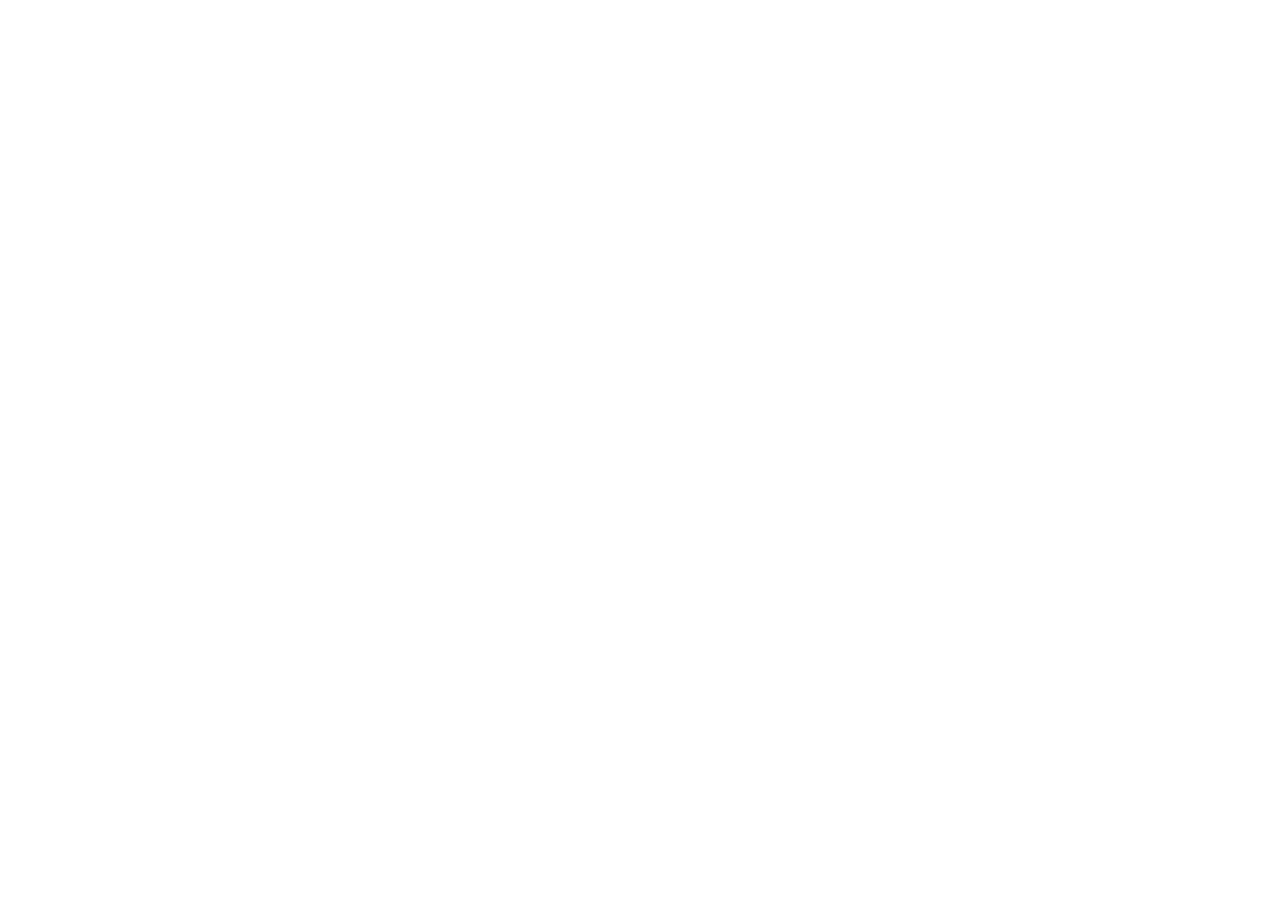
==== index.html @ efccf601 "first commit" ====
<!doctype html>
<html lang="es">
  <head>
    <meta charset="UTF-8" />
    <meta name="viewport" content="width=device-width, initial-scale=1.0" />
    <title>Portafolio</title>
    <link rel="preconnect" href="https://fonts.gstatic.com" />
    <link href="https://fonts.googleapis.com/css2?family=Inter:wght@400;600;800&display=swap" rel="stylesheet">
  </head>
  <body>
    <div id="root"></div>
  </body>
</html>
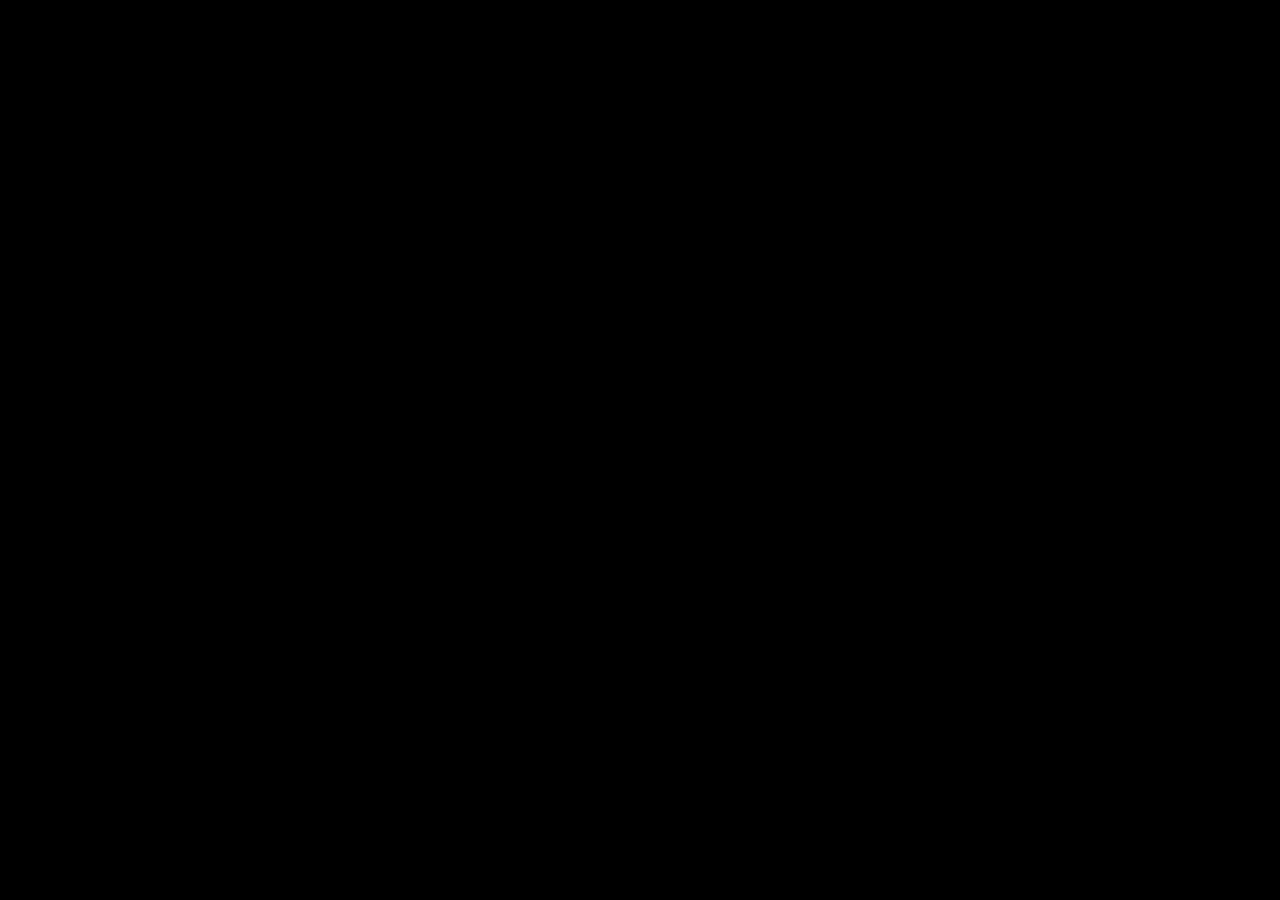
==== commit 0c6bf9fd: "proyecto render" ====
--- a/index.html
+++ b/index.html
@@ -1,13 +1,16 @@
-<!doctype html>
-<html lang="es">
-  <head>
-    <meta charset="UTF-8" />
-    <meta name="viewport" content="width=device-width, initial-scale=1.0" />
-    <title>Portafolio</title>
-    <link rel="preconnect" href="https://fonts.gstatic.com" />
-    <link href="https://fonts.googleapis.com/css2?family=Inter:wght@400;600;800&display=swap" rel="stylesheet">
-  </head>
-  <body>
-    <div id="root"></div>
-  </body>
-</html>
+<!doctype html>
+<html lang="en">
+  <head>
+    <meta charset="UTF-8" />
+    <link rel="icon" type="image/svg+xml" href="/assets/AX-CeXz5PzS.svg" />
+    <link href="https://fonts.googleapis.com/css2?family=Inter:wght@300;400;600;700&display=swap" rel="stylesheet">
+    <meta name="viewport" content="width=device-width, initial-scale=1.0" />
+    <title>AnxZu</title>
+    <script type="module" crossorigin src="/assets/index-B8wHry4b.js"></script>
+    <link rel="stylesheet" crossorigin href="/assets/index-B4Jod5Qq.css">
+  </head>
+  <body>
+    <div id="root"></div>+
+  </body>
+</html>
--- a/assets/index-B4Jod5Qq.css
+++ b/assets/index-B4Jod5Qq.css
@@ -0,0 +1 @@
+:root{--bg-color: #000000;--bg-color-1: #000000;--bg-color-2: #0b0d12;--bg-color-3: #14171e;--surface-color: #1d1d1f;--surface-hover: #2c2c2e;--text-primary: #f5f5f7;--text-secondary: #86868b;--accent-color: #2997ff;--accent-hover: #0077ed;--border-color: rgba(255, 255, 255, .15)}body{margin:0;padding:0;background-color:var(--bg-color-1);color:var(--text-primary);font-family:Inter,-apple-system,BlinkMacSystemFont,Segoe UI,Roboto,Helvetica,Arial,sans-serif;scroll-behavior:smooth;-webkit-font-smoothing:antialiased;-moz-osx-font-smoothing:grayscale}section{scroll-margin-top:90px}a{text-decoration:none;color:inherit}#navbar{display:flex;position:fixed;top:0;width:100%;height:4rem;transition:height .5s ease-in-out;justify-content:space-between;align-items:center;padding:10px 40px;background:#000c;backdrop-filter:saturate(180%) blur(20px);-webkit-backdrop-filter:saturate(180%) blur(20px);color:var(--text-primary);border-bottom:1px solid transparent;z-index:88}.navbar-menu{display:flex;flex-direction:row;list-style:none;margin-right:5rem}.navbar-menu li{margin:0 10px}.navbar-menu li a{color:var(--text-secondary);text-decoration:none;font-weight:500;transition:color .3s ease}.navbar-menu li a:hover{color:var(--text-primary)}.navbar-logo{color:var(--text-primary);text-decoration:none;font-weight:600;letter-spacing:-.01em}.navbar-logo-none{display:none}.menu-toggle{display:none;background:transparent;border:none;cursor:pointer}.nav-line{display:block;width:24px;height:2px;margin:5px 0;background:var(--text-primary);border-radius:999px;transition:all .3s ease}.navbar--scrolled{background:#000000d9;backdrop-filter:saturate(180%) blur(20px);-webkit-backdrop-filter:saturate(180%) blur(20px);border-bottom:1px solid var(--border-color);box-shadow:none;height:3rem!important}.navbar--scrolled:after{transform:scaleX(1);opacity:1;background:#ffffff38}@media(max-width:768px){.menu-toggle{display:block;z-index:1001;margin-right:5rem}.navbar-logo-none{display:block}.navbar-logo-yes{display:none}.navbar-menu{position:absolute;top:100%;left:0;right:0;visibility:hidden;display:flex;flex-direction:column;align-items:flex-start;opacity:0;transform:translateY(-10px);transition:opacity .25s ease,transform .25s ease,visibility .25s ease;pointer-events:none;gap:18px;padding:24px 20px;margin-top:0;background:#000000f2;backdrop-filter:saturate(180%) blur(20px);-webkit-backdrop-filter:saturate(180%) blur(20px);border-top:1px solid var(--border-color)}.navbar-menu-open{opacity:1;visibility:visible;transform:translateY(0);pointer-events:auto}.navbar-style-open{background:#000000f2!important}}#hero{min-height:calc(100dvh - 10px);padding-top:10px;background-color:var(--bg-color-1);display:flex;flex-direction:column;justify-content:center;align-items:center}.hero-title{font-size:4rem;font-weight:700;margin:0 167px;text-align:center;width:32rem;background:linear-gradient(135deg,#f5f5f7,#86868b,#2997ff);background-size:300% 300%;-webkit-background-clip:text;background-clip:text;-webkit-text-fill-color:transparent;animation:elegantGradient 8s ease infinite}.hero-subtitle-container{display:flex;flex-direction:column;justify-content:center;align-items:center;margin-top:39px;text-align:center}.hero-subtitle{font-size:1.5rem;color:var(--text-primary);font-weight:500}.hero-subtitle-2{font-size:1.2rem;font-weight:400;color:var(--text-secondary);margin:5px 31rem}.hero-button-container{display:flex;justify-content:space-around;align-items:center;margin-top:39px;width:32vw}.button-one{background-color:var(--text-primary);color:var(--bg-color);padding:16px 32px;font-weight:600;text-decoration:none;border-radius:999px;transition:transform .2s ease,background-color .2s ease}.button-one:hover{transform:scale(1.02);background-color:#fff}.button-two{background-color:transparent;border:1px solid var(--border-color);color:var(--text-primary);padding:16px 32px;font-weight:600;border-radius:999px;text-decoration:none;transition:background-color .3s ease,border-color .3s ease}.button-two:hover{background-color:var(--surface-hover);border-color:var(--text-secondary)}@media(max-width:768px){#hero{height:100dvh;background-color:var(--bg-color-1)}.hero-title{margin:0rem 0;text-align:center;width:100%;font-size:2.8rem;line-height:1.1}.hero-subtitle-container{margin:0rem 2rem;text-align:center}.hero-subtitle{color:var(--text-primary);font-size:1.125rem}.hero-subtitle-2{margin:5px 1.5rem;font-size:1.125rem;line-height:1.625;text-wrap:balance}.hero-button-container{display:flex;flex-direction:column;align-items:center;margin-top:39px;width:80vw;gap:2rem}.button-one,.button-two{width:90%;text-align:center;box-shadow:0 4px 6px -1px #0000001a,0 2px 4px -2px #0000001a}}.section-about{min-height:calc(100dvh - 10px);padding-top:10px;background-color:var(--bg-color-2);display:flex;flex-direction:column;justify-content:center;align-items:center;padding-bottom:85px}.about-container{flex-direction:column;justify-content:start;align-items:flex-start;margin-top:39px;font-weight:700;font-size:2em;width:72rem;margin-left:auto;margin-right:auto}.about-text-container p{font-size:1.2rem;font-weight:400;color:var(--text-primary);text-align:justify;width:72rem;margin:20px auto}.about-image-container{display:flex;flex-direction:column;justify-content:center;align-items:center;width:448px;height:560px;border-radius:16px;background-color:var(--surface-color);border:1px solid var(--border-color)}@media(max-width:768px){.section-about{min-height:100dvh}.about-text-container p{width:23rem;text-align:start;line-height:1.625;font-size:1.125rem;text-wrap:balance}.about-container{margin:0rem 2rem;text-align:center;width:100%}.about-image-container{max-width:23rem;height:100%;aspect-ratio:4 / 5}}.skills-container{display:flex;flex-direction:column;justify-content:flex-start;align-items:flex-start;width:100%;background-color:var(--bg-color-3);padding-bottom:4rem}.skills-title{font-size:2.1rem;font-weight:700;color:var(--text-primary);padding-top:10px;width:72rem;margin:10px auto}.skills-cards-container{display:grid;grid-template-columns:repeat(3,minmax(0,1fr));gap:1.5rem;justify-content:flex-start;align-items:center;margin-top:39px;max-width:72rem;margin-left:auto;margin-right:auto}.technical-card{border-radius:20px;background:#ffffff08;border:1px solid rgba(255,255,255,.05);backdrop-filter:blur(20px);-webkit-backdrop-filter:blur(20px);padding:1.5rem;transition:transform .5s cubic-bezier(.25,.1,.25,1),box-shadow .5s cubic-bezier(.25,.1,.25,1),border-color .5s ease,background .5s ease;min-height:15rem;opacity:0}.reveal-section.visible .technical-card{animation:appleFadeUp .8s cubic-bezier(.2,.8,.2,1) forwards}.technical-card:hover{transform:translateY(-8px) scale(1.02);box-shadow:0 20px 40px #0006,inset 0 1px #fff3;border-color:#ffffff4d;background:linear-gradient(145deg,#ffffff0f,#fff0),var(--surface-color)}.technical-card .icon{display:flex;justify-content:center;align-items:center;font-size:2rem;color:var(--accent-color);background-color:#2997ff1a;width:60px;height:60px;margin:15px 10px 0 15px;border-radius:14px;transition:transform .5s cubic-bezier(.25,.1,.25,1),background-color .5s ease}.technical-card:hover .icon{transform:scale(1.1) translateY(-4px);background-color:#2997ff33}@keyframes appleFadeUp{0%{opacity:0;transform:translateY(40px) scale(.95)}to{opacity:1;transform:translateY(0) scale(1)}}.reveal-section .skills-title{opacity:0;transform:translateY(20px);transition:opacity .8s cubic-bezier(.2,.8,.2,1),transform .8s cubic-bezier(.2,.8,.2,1)}.reveal-section.visible .skills-title{opacity:1;transform:translateY(0)}.technical-card .title{font-size:1.25rem;line-height:1.75rem;font-weight:700;color:var(--text-primary);margin:25px 10px 10px 25px}.technical-card .skill-tags{display:flex;flex-direction:row;flex-wrap:wrap;justify-content:flex-start;align-items:center;margin:28px auto auto;width:88%;gap:.5rem}.technical-card .skill-tag{font-size:.8rem;font-weight:400;color:var(--text-primary);background-color:var(--surface-hover);border:1px solid var(--border-color);padding:5px 10px}@media(max-width:768px){.skills-container{width:100%;min-height:100dvh}.skills-title{width:100%;text-align:center;font-size:1.5rem;margin:0}.skills-cards-container{display:flex;flex-direction:column;gap:1.5rem;justify-content:flex-start;align-items:center;margin-top:39px;max-width:100%}.technical-card{max-width:20rem;width:100%}.technical-card .icon,.technical-card .title{margin:0;margin-bottom:1rem}.technical-card .skill-tags{margin:0;margin-top:1rem}.technical-card .skill-tag{gap:1rem;margin:0}}.projects-container{display:flex;flex-direction:column;justify-content:flex-start;align-items:flex-start;width:100%;background-color:var(--bg-color-2);padding-bottom:5rem}.projects-head{padding-top:10px;width:72rem;margin:10px auto}.projects-title{font-size:2.5rem;font-weight:700;color:var(--text-primary)}.projects-text{font-size:1.2rem;font-weight:400;color:var(--text-secondary)}.projects-cards-container{display:grid;grid-template-columns:repeat(2,minmax(0,1fr));gap:1.5rem;justify-content:flex-start;align-items:stretch;margin-top:39px;max-width:72rem;margin-left:auto;margin-right:auto}.projects-card{display:flex;flex-direction:column;background:#ffffff08;backdrop-filter:blur(20px);-webkit-backdrop-filter:blur(20px);min-height:48rem;border-radius:1.5rem;overflow:hidden;border:1px solid rgba(255,255,255,.05);box-shadow:0 4px 6px #0000004d;transition:transform .5s cubic-bezier(.25,.1,.25,1),box-shadow .5s cubic-bezier(.25,.1,.25,1),border-color .5s ease,background .5s ease;cursor:pointer;opacity:0}.reveal-section.visible .projects-card{animation:appleFadeUp .8s cubic-bezier(.2,.8,.2,1) forwards}.projects-card:hover{transform:translateY(-8px) scale(1.02);box-shadow:0 20px 40px #0006,inset 0 1px #fff3;border-color:#ffffff4d;background:linear-gradient(145deg,#ffffff0f,#fff0),var(--surface-color)}.projects-card .projects-card-image{transition:transform .5s cubic-bezier(.25,.1,.25,1)}.projects-card:hover .projects-card-image{transform:scale(1.05)}.projects-card-image{aspect-ratio:16 / 9;background:linear-gradient(to bottom right,#2c2c2e,#1d1d1f);display:flex;align-items:center;justify-content:center;padding:2rem;position:relative;overflow:hidden}.projects-card-image-content{position:absolute;background:#0009;-webkit-backdrop-filter:blur(2px);backdrop-filter:blur(2px)}.projects-card-image-content-text{color:var(--text-primary);font-weight:500;font-size:1.125rem;position:relative;z-index:10}.projects-card-content{display:flex;flex-direction:column;margin:2rem}.project-card-title{color:var(--text-primary);font-weight:700;font-size:1.5rem;line-height:2rem;margin-bottom:.75rem}.project-card-description{color:var(--text-secondary);line-height:1.625;font-size:1.1rem;flex:1 1 0%}.projects-card-content .skill-tags{display:flex;flex-direction:row;flex-wrap:wrap;justify-content:flex-start;align-items:center;margin-top:28px;width:88%;gap:.5rem;margin-bottom:1.5rem}.projects-card-content .skill-tag{font-size:1rem;font-weight:400;color:var(--text-primary);background-color:var(--surface-hover);border:1px solid var(--border-color);border-radius:8px;padding:5px 10px}.projects-card-button{display:flex;flex-direction:row;justify-content:flex-start;align-items:center;margin:2rem;margin-top:auto}.button-project{color:var(--accent-color);transition:color .3s ease;display:inline-flex;align-items:center;gap:.5rem;text-decoration:none;font-weight:600;font-size:1.1rem}.projects-card:hover .button-project{text-shadow:0 0 12px rgba(41,151,255,.4)}.button-project:hover{text-decoration:underline;text-underline-offset:6px}.projects-card-button svg{transition:transform .4s cubic-bezier(.25,.1,.25,1);color:inherit}.projects-card:hover .projects-card-button svg{transform:translate(6px)}.reveal-section .projects-title,.reveal-section .projects-text{opacity:0;transform:translateY(20px);transition:opacity .8s cubic-bezier(.2,.8,.2,1),transform .8s cubic-bezier(.2,.8,.2,1)}.reveal-section .projects-text{transition-delay:.1s}.reveal-section.visible .projects-title,.reveal-section.visible .projects-text{opacity:1;transform:translateY(0)}@media(max-width:768px){.projects-container{min-height:100dvh}.projects-head{width:100%;text-align:center;font-size:1.5rem;margin:0}.projects-card{min-height:30rem}.projects-title{font-size:2.1rem}.projects-cards-container{display:flex;flex-direction:column;justify-content:center;align-items:stretch;max-width:22rem;width:100%}}.timeline-section{display:flex;flex-direction:column;justify-content:center;align-items:center;width:100%;background-color:var(--bg-color-3);padding-bottom:4rem}.timeline-wrapper{max-width:900px;margin:0 auto}.timeline-title{text-align:center;font-size:2.5rem;font-weight:700;margin-bottom:48px;color:var(--text-primary)}.timeline{position:relative;display:flex;flex-direction:column;gap:48px}.timeline:before{content:"";position:absolute;top:0;bottom:0;left:50%;width:1px;background:var(--border-color);transform:translate(-50%)}.timeline-item{position:relative;display:flex;width:10 0%}.timeline-item.left{justify-content:flex-start;margin-right:3rem}.timeline-item.right{justify-content:flex-end;margin-left:3rem}.timeline-dot{position:absolute;top:50%;width:12px;height:12px;background:var(--accent-color);border-radius:50%;border:4px solid var(--surface-color);transform:translate(-50%);z-index:2}.timeline-dot.left{left:53%}.timeline-dot.right{left:47%}.timeline-card{width:calc(50% - 40px);background:var(--surface-color);border:1px solid var(--border-color);border-radius:16px;padding:24px;box-shadow:0 4px 6px #0000004d}.timeline-period-contend.left{display:flex;justify-content:flex-end}.timeline-period-contend.right{display:flex;justify-content:flex-start}.timeline-period{display:inline-block;margin-bottom:16px;padding:6px 12px;background:#2997ff1a;color:var(--accent-color);border-radius:999px;font-size:14px;font-weight:600}.timeline-card h3{margin:0 0 6px;font-size:20px;color:var(--text-primary)}.timeline-card h4{margin:0 0 16px;font-size:16px;font-weight:500;color:var(--text-secondary)}.timeline-card p{margin:0;color:var(--text-secondary);line-height:1.6}.timeline-description{text-align:justify;text-wrap:balance}@media(max-width:768px){.timeline-title h2{font-size:1.9rem;margin-top:4rem}.timeline:before{left:20px;transform:none}.timeline-item{justify-content:flex-start!important}.timeline-dot{left:20px;transform:translate(-50%)}.timeline-card{width:100%;margin-left:48px}.timeline-title{font-size:2rem}.timeline-item.right{justify-content:flex-start!important;margin-right:3rem;margin-left:0}.timeline-period-contend.right{justify-content:flex-end!important}.timeline-dot.right,.timeline-dot.left{left:5.3%}}.contact-section{display:flex;flex-direction:column;justify-content:center;align-items:center;width:100%;background-color:var(--bg-color-2);padding-bottom:4rem}.contact-head{padding-top:10px;width:72rem;margin:20px auto}.contact-title h2{font-size:2.1rem;font-weight:700;color:var(--text-primary)}.contact-text p{font-size:1.2rem;font-weight:400;color:var(--text-secondary)}.contact-body{display:flex;flex-direction:row;justify-content:center;align-items:flex-start;width:72rem;margin-left:auto;margin-right:auto}.contact-info-container{display:flex;flex-direction:column;width:50%}.social-cards{display:flex;flex-direction:row;justify-content:flex-start;align-items:center;width:100%;gap:1rem}.social-container-icon a{color:var(--text-primary);text-decoration:none}.contact-form{width:50%}.contactfrom-container{width:100%;margin-bottom:3rem}.conatcfrom-input{width:100%;margin-bottom:1rem}.input-contact{width:100%;padding:1rem;border-radius:15px;background-color:var(--surface-color);color:var(--text-primary);border:1px solid var(--border-color)}.input-contact-label{font-size:1.2rem;font-weight:400;color:var(--text-primary);margin-bottom:1rem;line-height:1.6}.conatcfrom-input input,.conatcfrom-input textarea{width:100%}.button-send{display:block;background-color:var(--text-primary);color:var(--bg-color-1);border-radius:15px;padding:1rem;font-size:1.2rem;font-weight:400;line-height:1.6;width:100%;text-align:center;text-decoration:none;cursor:pointer;transition:all .5s}.button-send:hover{background-color:var(--surface-hover);color:var(--text-primary);transform:scale(1.05)}@media(max-width:768px){.contact-head{max-width:22rem;width:100%}.contact-body{max-width:22rem;width:100%;flex-direction:column}.contact-form{width:100%;margin-top:3rem}.conatcfrom-input input,.conatcfrom-input textarea{width:20rem}.button-send{max-width:20rem;width:100%}}.introduce-container{background-color:var(--bg-color-3);min-height:calc(100dvh - 10px);padding-top:10px;width:100%}.introduce-content{display:flex;flex-direction:column;justify-content:center;align-items:center;height:80dvh;width:72rem;margin-left:auto;margin-right:auto;margin-top:5rem}.introduce-content h1{font-size:3rem;font-weight:700;color:var(--text-primary);width:55rem;text-align:center;background:linear-gradient(135deg,#f5f5f7,#86868b,#2997ff);background-size:300% 300%;-webkit-background-clip:text;background-clip:text;-webkit-text-fill-color:transparent;animation:elegantGradient 8s ease infinite;text-transform:capitalize}.introduce-content p{font-size:1.2rem;font-weight:400;color:var(--text-primary);width:55rem;margin-left:auto;margin-right:auto;margin-top:2rem;text-align:justify}@media(max-width:768px){.introduce-content,.problema-content,.solucion-content,.high-level-content,.flow-system-content{width:82%}.introduce-content h1,.introduce-content p{width:100%;text-align:center}.introduce-content h1{font-size:2.2rem}.introduce-content p,.problema-description,.solucion-description,.high-level-description,.flow-system-description{text-align:justify;font-size:1.05rem;text-wrap:center}.problema-title,.solucion-title,.high-level-title,.flow-system-title{font-size:2.2rem}.problema-subtitle,.solucion-subtitle,.flow-system-subtitle{font-size:1.4rem;text-align:left}}.react-flow{direction:ltr;--xy-edge-stroke-default: #b1b1b7;--xy-edge-stroke-width-default: 1;--xy-edge-stroke-selected-default: #555;--xy-connectionline-stroke-default: #b1b1b7;--xy-connectionline-stroke-width-default: 1;--xy-attribution-background-color-default: rgba(255, 255, 255, .5);--xy-minimap-background-color-default: #fff;--xy-minimap-mask-background-color-default: rgba(240, 240, 240, .6);--xy-minimap-mask-stroke-color-default: transparent;--xy-minimap-mask-stroke-width-default: 1;--xy-minimap-node-background-color-default: #e2e2e2;--xy-minimap-node-stroke-color-default: transparent;--xy-minimap-node-stroke-width-default: 2;--xy-background-color-default: transparent;--xy-background-pattern-dots-color-default: #91919a;--xy-background-pattern-lines-color-default: #eee;--xy-background-pattern-cross-color-default: #e2e2e2;background-color:var(--xy-background-color, var(--xy-background-color-default));--xy-node-color-default: inherit;--xy-node-border-default: 1px solid #1a192b;--xy-node-background-color-default: #fff;--xy-node-group-background-color-default: rgba(240, 240, 240, .25);--xy-node-boxshadow-hover-default: 0 1px 4px 1px rgba(0, 0, 0, .08);--xy-node-boxshadow-selected-default: 0 0 0 .5px #1a192b;--xy-node-border-radius-default: 3px;--xy-handle-background-color-default: #1a192b;--xy-handle-border-color-default: #fff;--xy-selection-background-color-default: rgba(0, 89, 220, .08);--xy-selection-border-default: 1px dotted rgba(0, 89, 220, .8);--xy-controls-button-background-color-default: #fefefe;--xy-controls-button-background-color-hover-default: #f4f4f4;--xy-controls-button-color-default: inherit;--xy-controls-button-color-hover-default: inherit;--xy-controls-button-border-color-default: #eee;--xy-controls-box-shadow-default: 0 0 2px 1px rgba(0, 0, 0, .08);--xy-edge-label-background-color-default: #ffffff;--xy-edge-label-color-default: inherit;--xy-resize-background-color-default: #3367d9}.react-flow.dark{--xy-edge-stroke-default: #3e3e3e;--xy-edge-stroke-width-default: 1;--xy-edge-stroke-selected-default: #727272;--xy-connectionline-stroke-default: #b1b1b7;--xy-connectionline-stroke-width-default: 1;--xy-attribution-background-color-default: rgba(150, 150, 150, .25);--xy-minimap-background-color-default: #141414;--xy-minimap-mask-background-color-default: rgba(60, 60, 60, .6);--xy-minimap-mask-stroke-color-default: transparent;--xy-minimap-mask-stroke-width-default: 1;--xy-minimap-node-background-color-default: #2b2b2b;--xy-minimap-node-stroke-color-default: transparent;--xy-minimap-node-stroke-width-default: 2;--xy-background-color-default: #141414;--xy-background-pattern-dots-color-default: #777;--xy-background-pattern-lines-color-default: #777;--xy-background-pattern-cross-color-default: #777;--xy-node-color-default: #f8f8f8;--xy-node-border-default: 1px solid #3c3c3c;--xy-node-background-color-default: #1e1e1e;--xy-node-group-background-color-default: rgba(240, 240, 240, .25);--xy-node-boxshadow-hover-default: 0 1px 4px 1px rgba(255, 255, 255, .08);--xy-node-boxshadow-selected-default: 0 0 0 .5px #999;--xy-handle-background-color-default: #bebebe;--xy-handle-border-color-default: #1e1e1e;--xy-selection-background-color-default: rgba(200, 200, 220, .08);--xy-selection-border-default: 1px dotted rgba(200, 200, 220, .8);--xy-controls-button-background-color-default: #2b2b2b;--xy-controls-button-background-color-hover-default: #3e3e3e;--xy-controls-button-color-default: #f8f8f8;--xy-controls-button-color-hover-default: #fff;--xy-controls-button-border-color-default: #5b5b5b;--xy-controls-box-shadow-default: 0 0 2px 1px rgba(0, 0, 0, .08);--xy-edge-label-background-color-default: #141414;--xy-edge-label-color-default: #f8f8f8}.react-flow__background{background-color:var(--xy-background-color-props, var(--xy-background-color, var(--xy-background-color-default)));pointer-events:none;z-index:-1}.react-flow__container{position:absolute;width:100%;height:100%;top:0;left:0}.react-flow__pane{z-index:1}.react-flow__pane.draggable{cursor:grab}.react-flow__pane.dragging{cursor:grabbing}.react-flow__pane.selection{cursor:pointer}.react-flow__viewport{transform-origin:0 0;z-index:2;pointer-events:none}.react-flow__renderer{z-index:4}.react-flow__selection{z-index:6}.react-flow__nodesselection-rect:focus,.react-flow__nodesselection-rect:focus-visible{outline:none}.react-flow__edge-path{stroke:var(--xy-edge-stroke, var(--xy-edge-stroke-default));stroke-width:var(--xy-edge-stroke-width, var(--xy-edge-stroke-width-default));fill:none}.react-flow__connection-path{stroke:var(--xy-connectionline-stroke, var(--xy-connectionline-stroke-default));stroke-width:var(--xy-connectionline-stroke-width, var(--xy-connectionline-stroke-width-default));fill:none}.react-flow .react-flow__edges{position:absolute}.react-flow .react-flow__edges svg{overflow:visible;position:absolute;pointer-events:none}.react-flow__edge{pointer-events:visibleStroke}.react-flow__edge.selectable{cursor:pointer}.react-flow__edge.animated path{stroke-dasharray:5;animation:dashdraw .5s linear infinite}.react-flow__edge.animated path.react-flow__edge-interaction{stroke-dasharray:none;animation:none}.react-flow__edge.inactive{pointer-events:none}.react-flow__edge.selected,.react-flow__edge:focus,.react-flow__edge:focus-visible{outline:none}.react-flow__edge.selected .react-flow__edge-path,.react-flow__edge.selectable:focus .react-flow__edge-path,.react-flow__edge.selectable:focus-visible .react-flow__edge-path{stroke:var(--xy-edge-stroke-selected, var(--xy-edge-stroke-selected-default))}.react-flow__edge-textwrapper{pointer-events:all}.react-flow__edge .react-flow__edge-text{pointer-events:none;-webkit-user-select:none;-moz-user-select:none;user-select:none}.react-flow__arrowhead polyline{stroke:var(--xy-edge-stroke, var(--xy-edge-stroke-default))}.react-flow__arrowhead polyline.arrowclosed{fill:var(--xy-edge-stroke, var(--xy-edge-stroke-default))}.react-flow__connection{pointer-events:none}.react-flow__connection .animated{stroke-dasharray:5;animation:dashdraw .5s linear infinite}svg.react-flow__connectionline{z-index:1001;overflow:visible;position:absolute}.react-flow__nodes{pointer-events:none;transform-origin:0 0}.react-flow__node{position:absolute;-webkit-user-select:none;-moz-user-select:none;user-select:none;pointer-events:all;transform-origin:0 0;box-sizing:border-box;cursor:default}.react-flow__node.selectable{cursor:pointer}.react-flow__node.draggable{cursor:grab;pointer-events:all}.react-flow__node.draggable.dragging{cursor:grabbing}.react-flow__nodesselection{z-index:3;transform-origin:left top;pointer-events:none}.react-flow__nodesselection-rect{position:absolute;pointer-events:all;cursor:grab}.react-flow__handle{position:absolute;pointer-events:none;min-width:5px;min-height:5px;width:6px;height:6px;background-color:var(--xy-handle-background-color, var(--xy-handle-background-color-default));border:1px solid var(--xy-handle-border-color, var(--xy-handle-border-color-default));border-radius:100%}.react-flow__handle.connectingfrom{pointer-events:all}.react-flow__handle.connectionindicator{pointer-events:all;cursor:crosshair}.react-flow__handle-bottom{top:auto;left:50%;bottom:0;transform:translate(-50%,50%)}.react-flow__handle-top{top:0;left:50%;transform:translate(-50%,-50%)}.react-flow__handle-left{top:50%;left:0;transform:translate(-50%,-50%)}.react-flow__handle-right{top:50%;right:0;transform:translate(50%,-50%)}.react-flow__edgeupdater{cursor:move;pointer-events:all}.react-flow__pane.selection .react-flow__panel{pointer-events:none}.react-flow__panel{position:absolute;z-index:5;margin:15px}.react-flow__panel.top{top:0}.react-flow__panel.bottom{bottom:0}.react-flow__panel.top.center,.react-flow__panel.bottom.center{left:50%;transform:translate(-15px) translate(-50%)}.react-flow__panel.left{left:0}.react-flow__panel.right{right:0}.react-flow__panel.left.center,.react-flow__panel.right.center{top:50%;transform:translateY(-15px) translateY(-50%)}.react-flow__attribution{font-size:10px;background:var(--xy-attribution-background-color, var(--xy-attribution-background-color-default));padding:2px 3px;margin:0}.react-flow__attribution a{text-decoration:none;color:#999}@keyframes dashdraw{0%{stroke-dashoffset:10}}.react-flow__edgelabel-renderer{position:absolute;width:100%;height:100%;pointer-events:none;-webkit-user-select:none;-moz-user-select:none;user-select:none;left:0;top:0}.react-flow__viewport-portal{position:absolute;width:100%;height:100%;left:0;top:0;-webkit-user-select:none;-moz-user-select:none;user-select:none}.react-flow__minimap{background:var( --xy-minimap-background-color-props, var(--xy-minimap-background-color, var(--xy-minimap-background-color-default)) )}.react-flow__minimap-svg{display:block}.react-flow__minimap-mask{fill:var( --xy-minimap-mask-background-color-props, var(--xy-minimap-mask-background-color, var(--xy-minimap-mask-background-color-default)) );stroke:var( --xy-minimap-mask-stroke-color-props, var(--xy-minimap-mask-stroke-color, var(--xy-minimap-mask-stroke-color-default)) );stroke-width:var( --xy-minimap-mask-stroke-width-props, var(--xy-minimap-mask-stroke-width, var(--xy-minimap-mask-stroke-width-default)) )}.react-flow__minimap-node{fill:var( --xy-minimap-node-background-color-props, var(--xy-minimap-node-background-color, var(--xy-minimap-node-background-color-default)) );stroke:var( --xy-minimap-node-stroke-color-props, var(--xy-minimap-node-stroke-color, var(--xy-minimap-node-stroke-color-default)) );stroke-width:var( --xy-minimap-node-stroke-width-props, var(--xy-minimap-node-stroke-width, var(--xy-minimap-node-stroke-width-default)) )}.react-flow__background-pattern.dots{fill:var( --xy-background-pattern-color-props, var(--xy-background-pattern-color, var(--xy-background-pattern-dots-color-default)) )}.react-flow__background-pattern.lines{stroke:var( --xy-background-pattern-color-props, var(--xy-background-pattern-color, var(--xy-background-pattern-lines-color-default)) )}.react-flow__background-pattern.cross{stroke:var( --xy-background-pattern-color-props, var(--xy-background-pattern-color, var(--xy-background-pattern-cross-color-default)) )}.react-flow__controls{display:flex;flex-direction:column;box-shadow:var(--xy-controls-box-shadow, var(--xy-controls-box-shadow-default))}.react-flow__controls.horizontal{flex-direction:row}.react-flow__controls-button{display:flex;justify-content:center;align-items:center;height:26px;width:26px;padding:4px;border:none;background:var(--xy-controls-button-background-color, var(--xy-controls-button-background-color-default));border-bottom:1px solid var( --xy-controls-button-border-color-props, var(--xy-controls-button-border-color, var(--xy-controls-button-border-color-default)) );color:var( --xy-controls-button-color-props, var(--xy-controls-button-color, var(--xy-controls-button-color-default)) );cursor:pointer;-webkit-user-select:none;-moz-user-select:none;user-select:none}.react-flow__controls-button svg{width:100%;max-width:12px;max-height:12px;fill:currentColor}.react-flow__edge.updating .react-flow__edge-path{stroke:#777}.react-flow__edge-text{font-size:10px}.react-flow__node.selectable:focus,.react-flow__node.selectable:focus-visible{outline:none}.react-flow__node-input,.react-flow__node-default,.react-flow__node-output,.react-flow__node-group{padding:10px;border-radius:var(--xy-node-border-radius, var(--xy-node-border-radius-default));width:150px;font-size:12px;color:var(--xy-node-color, var(--xy-node-color-default));text-align:center;border:var(--xy-node-border, var(--xy-node-border-default));background-color:var(--xy-node-background-color, var(--xy-node-background-color-default))}.react-flow__node-input.selectable:hover,.react-flow__node-default.selectable:hover,.react-flow__node-output.selectable:hover,.react-flow__node-group.selectable:hover{box-shadow:var(--xy-node-boxshadow-hover, var(--xy-node-boxshadow-hover-default))}.react-flow__node-input.selectable.selected,.react-flow__node-input.selectable:focus,.react-flow__node-input.selectable:focus-visible,.react-flow__node-default.selectable.selected,.react-flow__node-default.selectable:focus,.react-flow__node-default.selectable:focus-visible,.react-flow__node-output.selectable.selected,.react-flow__node-output.selectable:focus,.react-flow__node-output.selectable:focus-visible,.react-flow__node-group.selectable.selected,.react-flow__node-group.selectable:focus,.react-flow__node-group.selectable:focus-visible{box-shadow:var(--xy-node-boxshadow-selected, var(--xy-node-boxshadow-selected-default))}.react-flow__node-group{background-color:var(--xy-node-group-background-color, var(--xy-node-group-background-color-default))}.react-flow__nodesselection-rect,.react-flow__selection{background:var(--xy-selection-background-color, var(--xy-selection-background-color-default));border:var(--xy-selection-border, var(--xy-selection-border-default))}.react-flow__nodesselection-rect:focus,.react-flow__nodesselection-rect:focus-visible,.react-flow__selection:focus,.react-flow__selection:focus-visible{outline:none}.react-flow__controls-button:hover{background:var( --xy-controls-button-background-color-hover-props, var(--xy-controls-button-background-color-hover, var(--xy-controls-button-background-color-hover-default)) );color:var( --xy-controls-button-color-hover-props, var(--xy-controls-button-color-hover, var(--xy-controls-button-color-hover-default)) )}.react-flow__controls-button:disabled{pointer-events:none}.react-flow__controls-button:disabled svg{fill-opacity:.4}.react-flow__controls-button:last-child{border-bottom:none}.react-flow__controls.horizontal .react-flow__controls-button{border-bottom:none;border-right:1px solid var( --xy-controls-button-border-color-props, var(--xy-controls-button-border-color, var(--xy-controls-button-border-color-default)) )}.react-flow__controls.horizontal .react-flow__controls-button:last-child{border-right:none}.react-flow__resize-control{position:absolute}.react-flow__resize-control.left,.react-flow__resize-control.right{cursor:ew-resize}.react-flow__resize-control.top,.react-flow__resize-control.bottom{cursor:ns-resize}.react-flow__resize-control.top.left,.react-flow__resize-control.bottom.right{cursor:nwse-resize}.react-flow__resize-control.bottom.left,.react-flow__resize-control.top.right{cursor:nesw-resize}.react-flow__resize-control.handle{width:5px;height:5px;border:1px solid #fff;border-radius:1px;background-color:var(--xy-resize-background-color, var(--xy-resize-background-color-default));translate:-50% -50%}.react-flow__resize-control.handle.left{left:0;top:50%}.react-flow__resize-control.handle.right{left:100%;top:50%}.react-flow__resize-control.handle.top{left:50%;top:0}.react-flow__resize-control.handle.bottom{left:50%;top:100%}.react-flow__resize-control.handle.top.left,.react-flow__resize-control.handle.bottom.left{left:0}.react-flow__resize-control.handle.top.right,.react-flow__resize-control.handle.bottom.right{left:100%}.react-flow__resize-control.line{border-color:var(--xy-resize-background-color, var(--xy-resize-background-color-default));border-width:0;border-style:solid}.react-flow__resize-control.line.left,.react-flow__resize-control.line.right{width:1px;transform:translate(-50%);top:0;height:100%}.react-flow__resize-control.line.left{left:0;border-left-width:1px}.react-flow__resize-control.line.right{left:100%;border-right-width:1px}.react-flow__resize-control.line.top,.react-flow__resize-control.line.bottom{height:1px;transform:translateY(-50%);left:0;width:100%}.react-flow__resize-control.line.top{top:0;border-top-width:1px}.react-flow__resize-control.line.bottom{border-bottom-width:1px;top:100%}.react-flow__edge-textbg{fill:var(--xy-edge-label-background-color, var(--xy-edge-label-background-color-default))}.react-flow__edge-text{fill:var(--xy-edge-label-color, var(--xy-edge-label-color-default))}.metodologia-container{background-color:var(--bg-color-3);min-height:calc(100dvh - 10px);padding-top:10px;width:100%}.metodologia-content{display:flex;flex-direction:column;justify-content:center;align-items:center;height:80dvh;width:72rem;margin-left:auto;margin-right:auto;margin-top:5rem}@keyframes elegantGradient{0%{background-position:0% 50%}50%{background-position:100% 50%}to{background-position:0% 50%}}.metodologia-content h1{font-size:3rem;font-weight:700;color:var(--text-primary);width:55rem;text-align:center;background:linear-gradient(135deg,#f5f5f7,#86868b,#2997ff);background-size:300% 300%;-webkit-background-clip:text;background-clip:text;-webkit-text-fill-color:transparent;animation:elegantGradient 8s ease infinite;text-transform:capitalize}.metodologia-content p{font-size:1.2rem;font-weight:400;color:var(--text-primary);width:55rem;margin-left:auto;margin-right:auto;margin-top:2rem;text-align:justify}.problema-container{background-color:var(--bg-color-2);min-height:calc(100dvh - 10px);padding-top:10px;width:100%}.problema-content{display:flex;flex-direction:column;justify-content:center;align-items:start;margin-left:auto;margin-right:auto;margin-top:5rem;padding-bottom:4rem;width:72rem}.problema-title{font-size:3rem;font-weight:700;color:var(--text-primary);text-align:center}.problema-description{font-size:1.2rem;font-weight:400;color:var(--text-primary);margin-top:2rem;text-align:justify}.solucion-container{background-color:var(--bg-color-3);min-height:calc(100dvh - 10px);padding-top:10px;width:100%}.solucion-content{display:flex;flex-direction:column;justify-content:center;align-items:start;margin-left:auto;margin-right:auto;margin-top:5rem;padding-bottom:4rem;width:72rem}.solucion-title{font-size:3rem;font-weight:700;color:var(--text-primary);text-align:center}.solucion-description{font-size:1.2rem;font-weight:400;color:var(--text-primary);margin-top:2rem;text-align:justify}.high-level-container{background-color:var(--bg-color-2);min-height:calc(100dvh - 10px);padding-top:10px;width:100%}.high-level-content{display:flex;flex-direction:column;justify-content:center;align-items:start;margin-left:auto;margin-right:auto;margin-top:5rem;padding-bottom:4rem;width:72rem}.high-level-title{font-size:3rem;font-weight:700;color:var(--text-primary);text-align:center}.high-level-description{font-size:1.2rem;font-weight:400;color:var(--text-primary);margin-top:2rem;text-align:justify}.flow-system-container{background-color:var(--bg-color-2);min-height:calc(100dvh - 10px);padding-top:10px;width:100%}.flow-system-content{display:flex;flex-direction:column;justify-content:center;align-items:start;margin-left:auto;margin-right:auto;margin-top:5rem;padding-bottom:4rem;width:72rem}.flow-system-title{font-size:3rem;font-weight:700;color:var(--text-primary);text-align:center}.flow-system-description{font-size:1.2rem;font-weight:400;color:var(--text-primary);margin-top:2rem;text-align:justify}@media(max-width:768px){.metodologia-content,.problema-content,.solucion-content,.high-level-content,.flow-system-content{width:82%}.metodologia-content h1,.metodologia-content p{width:100%;text-align:center}.metodologia-content h1{font-size:2.2rem}.metodologia-content p,.problema-description,.solucion-description,.high-level-description,.flow-system-description{text-align:justify;font-size:1.05rem;text-wrap:center}.problema-title,.solucion-title,.high-level-title,.flow-system-title{font-size:2.2rem}.problema-subtitle,.solucion-subtitle,.flow-system-subtitle{font-size:1.4rem;text-align:left}}.react-flow__panel.react-flow__attribution.bottom.right{display:none}
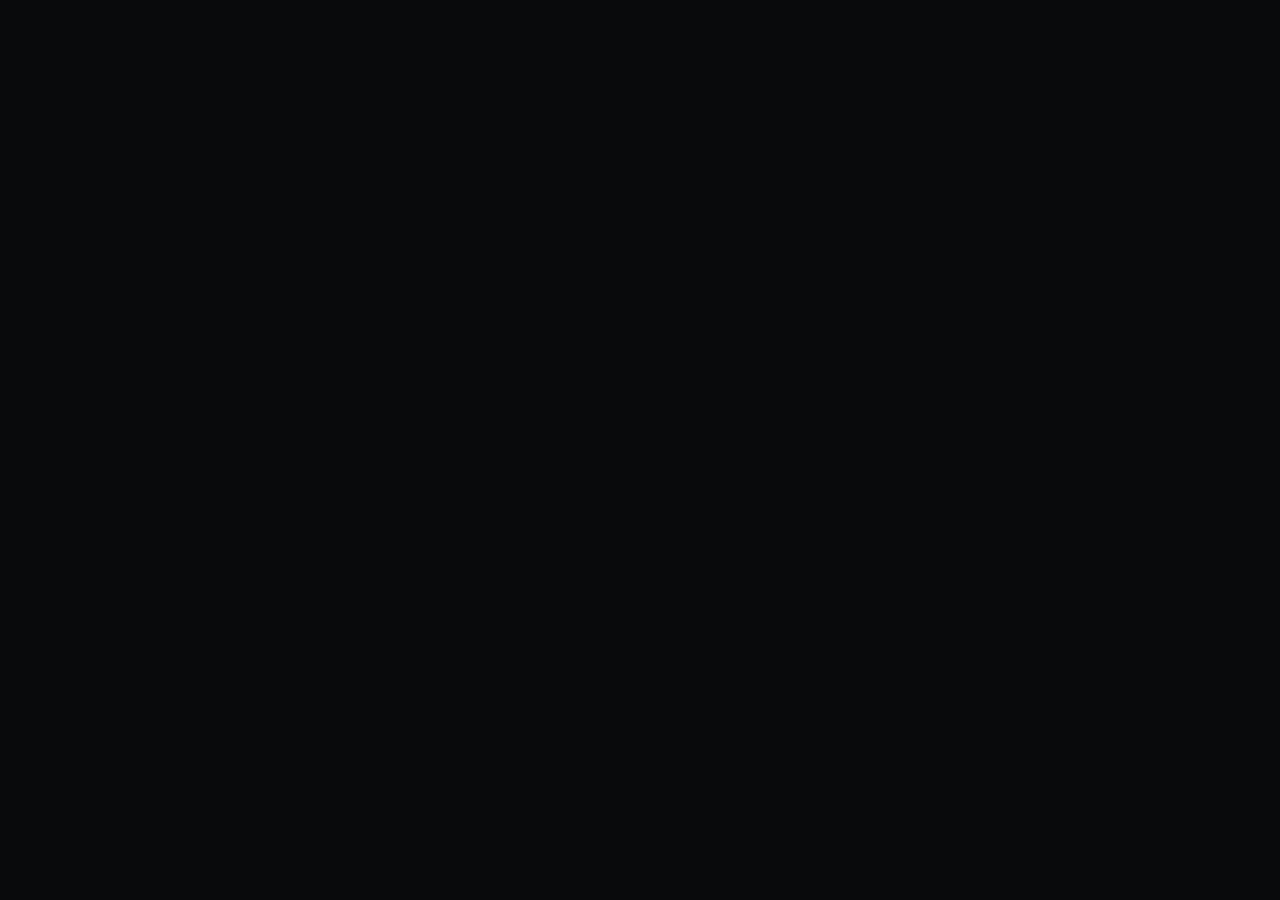
==== commit 76138c5b: "deploy: publish ANXZU v1.1.0 Source: Zuriel0/communications-electronics-portfolio v1.1.0 (d4b92df0c2" ====
--- a/index.html
+++ b/index.html
@@ -1,16 +1,22 @@
-<!doctype html>
-<html lang="en">
-  <head>
-    <meta charset="UTF-8" />
-    <link rel="icon" type="image/svg+xml" href="/assets/AX-CeXz5PzS.svg" />
-    <link href="https://fonts.googleapis.com/css2?family=Inter:wght@300;400;600;700&display=swap" rel="stylesheet">
-    <meta name="viewport" content="width=device-width, initial-scale=1.0" />
-    <title>AnxZu</title>
-    <script type="module" crossorigin src="/assets/index-B8wHry4b.js"></script>
-    <link rel="stylesheet" crossorigin href="/assets/index-B4Jod5Qq.css">
-  </head>
-  <body>
-    <div id="root"></div>-
-  </body>
-</html>
+<!doctype html>
+<html lang="en">
+  <head>
+    <meta charset="UTF-8" />
+    <link rel="icon" type="image/svg+xml" href="/assets/AX-BL9tpoD4.svg" />
+    <link rel="preload" href="/assets/inter-latin-8kRkwJBP.woff2" as="font" type="font/woff2" crossorigin />
+    <meta name="viewport" content="width=device-width, initial-scale=1.0" />
+    <title>ANXZU — The Art of Engineering</title>
+    <script type="module" crossorigin src="/assets/index-BTWOikn6.js"></script>
+    <link rel="stylesheet" crossorigin href="/assets/index-BQtJppzI.css">
+      <meta name="description" content="Andres Zuriel Macias Rios, Communications and Electronics Engineer. Explore projects in networking, Linux infrastructure, software and technical pre-sales." />
+    <meta property="og:title" content="ANXZU — The Art of Engineering" />
+    <meta property="og:description" content="Andres Zuriel Macias Rios, Communications and Electronics Engineer. Explore projects in networking, Linux infrastructure, software and technical pre-sales." />
+    <meta property="og:type" content="website" />
+    <meta property="og:locale" content="en_US" />
+    <meta property="og:url" content="https://anxzu.com/" />
+    <link rel="canonical" href="https://anxzu.com/" />
+  </head>
+  <body>
+    <div id="root"></div>
+  </body>
+</html>
--- a/assets/index-BQtJppzI.css
+++ b/assets/index-BQtJppzI.css
@@ -0,0 +1 @@
+:root{--color-obsidian: #090a0c;--color-graphite: #1c1e23;--color-pearl: #f5f5f7;--color-silver: #8c96a6;--color-ice-blue: #81afff;--color-slate: #525b6b;--color-blue-deep: #2458a6;--color-white: #ffffff;--color-line-dark: #6c7a90;--color-line-light: #69768a;--font-sans: Inter, -apple-system, BlinkMacSystemFont, "Segoe UI", sans-serif;--font-regular: 400;--font-semibold: 600;--font-bold: 700;--text-display-xl: clamp(3rem, 1.5rem + 6vw, 7rem);--text-display-l: clamp(2.5rem, 1.5rem + 3.5vw, 5rem);--text-h1: clamp(2.125rem, 1.5rem + 2.5vw, 4rem);--text-h2: clamp(1.875rem, 1.25rem + 2vw, 3rem);--text-h3: clamp(1.25rem, 1.1rem + .65vw, 1.625rem);--text-body-lg: clamp(1.125rem, 1rem + .3vw, 1.25rem);--text-body: clamp(1rem, .95rem + .15vw, 1.0625rem);--text-caption: clamp(.8125rem, .78rem + .1vw, .875rem);--text-label: clamp(.875rem, .825rem + .2vw, 1rem);--leading-display: 1.06;--leading-heading: 1.2;--leading-body: 1.65;--space-1: .25rem;--space-2: .5rem;--space-3: .75rem;--space-4: 1rem;--space-5: 1.5rem;--space-6: 2rem;--space-7: 3rem;--space-8: 4rem;--space-9: 6rem;--space-10: 8rem;--content-max: 72rem;--content-narrow: 48rem;--reading-width: 68ch;--gutter: clamp(1.25rem, 4vw, 3rem);--section-space: clamp(4rem, 8vw, 7rem);--header-height: 5rem;--touch-target: 2.75rem;--radius-sm: .5rem;--radius-md: 1rem;--radius-lg: 1.5rem;--radius-pill: 999px;--border-width: 1px;--focus-width: 3px;--focus-offset: 4px;--breakpoint-small: 40rem;--breakpoint-nav: 60rem;--breakpoint-wide: 75rem;--z-content: 0;--z-header: 20;--z-skip-link: 30;--duration-hover: .2s;--duration-menu: .3s;--duration-card: .4s;--duration-editorial: .65s;--ease-standard: cubic-bezier(.2, .7, .2, 1);--ease-exit: cubic-bezier(.4, 0, 1, 1)}:root,[data-theme=dark]{color-scheme:dark;--background-primary: var(--color-obsidian);--background-secondary: #111318;--surface: var(--color-graphite);--text-primary: var(--color-pearl);--text-secondary: var(--color-silver);--accent: var(--color-ice-blue);--border: var(--color-line-dark);--focus: var(--color-ice-blue);--selection: var(--color-ice-blue);--selection-text: var(--color-obsidian);--interactive-hover: #22262e;--interactive-active: #282d36;--on-accent: var(--color-obsidian);--accent-hover: #adcaff;--accent-active: #c9dcff}[data-theme=light]{color-scheme:light;--background-primary: var(--color-pearl);--background-secondary: #e9ebef;--surface: var(--color-white);--text-primary: var(--color-obsidian);--text-secondary: var(--color-slate);--accent: var(--color-blue-deep);--border: var(--color-line-light);--focus: var(--color-blue-deep);--selection: var(--color-blue-deep);--selection-text: var(--color-white);--interactive-hover: #e3e7ed;--interactive-active: #d4dbe5;--on-accent: var(--color-white);--accent-hover: #1d4a8d;--accent-active: #163b72}:root,[data-theme]{--bg-color: var(--background-primary);--bg-color-1: var(--background-primary);--bg-color-2: var(--background-secondary);--bg-color-3: var(--background-primary);--surface-color: var(--surface);--surface-hover: var(--interactive-hover);--accent-color: var(--accent);--border-color: var(--border)}*,*:before,*:after{box-sizing:border-box}html{scroll-padding-top:var(--header-height)}body{margin:0;background:var(--background-primary);color:var(--text-primary);font-family:var(--font-sans);font-size:var(--text-body);line-height:var(--leading-body);font-weight:var(--font-regular);-webkit-font-smoothing:antialiased}main{min-width:0}section,[id]{scroll-margin-top:var(--space-5)}h1,h2,h3,h4,p{margin:0;overflow-wrap:break-word}h1,h2,h3,h4{font-weight:var(--font-semibold);line-height:var(--leading-heading)}h1{font-size:var(--text-h1);letter-spacing:-.04em}h2{font-size:var(--text-h2);letter-spacing:-.035em}h3{font-size:var(--text-h3);letter-spacing:-.02em}h4{font-size:var(--text-body-lg)}p{text-align:left}p+p{margin-top:var(--space-5)}img{display:block;max-width:100%;height:auto}a{color:var(--accent);text-underline-offset:.2em}button,input,textarea{font:inherit}button{cursor:pointer}button:disabled{cursor:not-allowed}button,a{-webkit-tap-highlight-color:transparent}:focus-visible{outline:var(--focus-width) solid var(--focus);outline-offset:var(--focus-offset)}::selection{color:var(--selection-text);background:var(--selection)}.container{width:min(calc(100% - 2 * var(--gutter)),var(--content-max));margin-inline:auto;min-width:0}.container--narrow{max-width:var(--content-narrow)}.section-heading{margin-bottom:var(--space-7)}.section-heading p{margin-top:var(--space-4);max-width:var(--reading-width);color:var(--text-secondary)}.surface{background:var(--surface);color:var(--text-primary);border:var(--border-width) solid var(--border);border-radius:var(--radius-md)}.type-display-xl{font-size:var(--text-display-xl);line-height:var(--leading-display);letter-spacing:-.055em}.type-display-l{font-size:var(--text-display-l);line-height:var(--leading-display);letter-spacing:-.05em}.type-h1{font-size:var(--text-h1)}.type-h2{font-size:var(--text-h2)}.type-h3{font-size:var(--text-h3)}.type-body-lg{font-size:var(--text-body-lg)}.type-body{font-size:var(--text-body)}.type-caption{font-size:var(--text-caption)}.type-label{font-size:var(--text-label);font-weight:var(--font-semibold)}.action-link,.button{display:inline-flex;align-items:center;justify-content:center;gap:var(--space-2);min-height:var(--touch-target);min-width:var(--touch-target);border-radius:var(--radius-sm);font-weight:var(--font-semibold);text-decoration:none;transition:color var(--duration-hover) var(--ease-standard),background-color var(--duration-hover) var(--ease-standard),border-color var(--duration-hover) var(--ease-standard)}.action-link:hover{text-decoration:underline}.button{padding:var(--space-3) var(--space-5);border:var(--border-width) solid var(--border);color:var(--text-primary);background:var(--surface)}.button:hover:not(:disabled){background:var(--interactive-hover)}.button:active:not(:disabled){background:var(--interactive-active)}.action-link[aria-disabled=true],.button:disabled{opacity:.55;cursor:not-allowed}.action-link--primary{padding:var(--space-3) var(--space-5);background:var(--accent);color:var(--on-accent)}.action-link--primary:hover{background:var(--accent-hover);text-decoration:none}.action-link--primary:active{background:var(--accent-active)}.action-link--secondary{padding:var(--space-3) var(--space-5);border:var(--border-width) solid var(--border);color:var(--text-primary)}.action-link--secondary:hover{background:var(--interactive-hover);text-decoration:none}.action-link--secondary:active{background:var(--interactive-active)}.icon-link{width:var(--touch-target);height:var(--touch-target);color:var(--text-primary);border:var(--border-width) solid var(--border)}.icon-link:hover,.icon-link:active{background:var(--interactive-hover)}.skip-link{position:fixed;top:var(--space-3);left:var(--gutter);padding:var(--space-3) var(--space-5);color:var(--on-accent);background:var(--accent);border-radius:var(--radius-sm);transform:translateY(-200%);z-index:var(--z-skip-link)}.skip-link:focus{transform:translateY(0)}.anchor-alias{display:block;height:0}.skill-tags{display:flex;flex-wrap:wrap;gap:var(--space-2)}.skill-tag{color:var(--text-secondary);font-size:var(--text-caption)}.react-flow .react-flow__controls button{width:var(--touch-target);height:var(--touch-target)}.react-flow__controls{--focus: var(--color-ice-blue)}.diagram-frame{display:flex;flex-direction:column}.diagram-frame>.diagram-caption{position:relative!important;flex:0 0 auto;padding:var(--space-5)!important}.diagram-caption>:first-child{font-size:var(--text-h3)!important;line-height:var(--leading-heading)}.diagram-caption>:nth-child(2){color:var(--text-secondary)!important;font-size:var(--text-label);line-height:var(--leading-body)!important}.diagram-frame>.react-flow{flex:1;min-height:0;height:auto!important}.react-flow .react-flow__edge.animated path{animation:none}@media(max-width:39.999rem){.diagram-frame{min-height:44rem}}@media(prefers-reduced-motion:reduce){*,*:before,*:after{animation:none!important;transition:none!important;scroll-behavior:auto!important}}@font-face{font-family:Inter;font-style:normal;font-weight:400 700;font-display:swap;src:url(/assets/inter-latin-8kRkwJBP.woff2) format("woff2")}.site-header{position:fixed;inset:0 0 auto;z-index:var(--z-header);background:var(--background-primary);border-bottom:var(--border-width) solid var(--border)}.navigation{display:flex;align-items:center;justify-content:space-between;gap:var(--space-5);height:var(--header-height)}.navbar-logo{justify-content:flex-start;gap:var(--space-4);color:var(--text-primary);min-width:0}.navbar-logo:hover{text-decoration:none}.navbar-mark{font-size:var(--text-h3);letter-spacing:-.05em;font-weight:var(--font-bold)}.navbar-owner{max-width:11rem;font-size:var(--text-caption);font-weight:var(--font-regular);line-height:1.4;color:var(--text-secondary)}.navigation-links{display:flex;gap:var(--space-3);list-style:none;padding:0;margin:0}.navigation-links .action-link{font-size:var(--text-label);color:var(--text-secondary);padding-inline:var(--space-2)}.navigation-links .action-link:hover,.navigation-links .action-link:active{color:var(--text-primary);background:var(--interactive-hover);text-decoration:none}.menu-toggle{display:none;padding:var(--space-2);width:var(--touch-target);height:var(--touch-target);flex-shrink:0}.menu-toggle-lines{display:flex;flex-direction:column;gap:6px}.menu-toggle-lines span{width:20px;height:2px;background:currentColor;transition:transform var(--duration-menu) var(--ease-standard)}.menu-toggle[aria-expanded=true] .menu-toggle-lines span:first-child{transform:translateY(4px) rotate(45deg)}.menu-toggle[aria-expanded=true] .menu-toggle-lines span:last-child{transform:translateY(-4px) rotate(-45deg)}@media(max-width:69.999rem){.menu-toggle{display:inline-flex}.navigation-links{position:absolute;top:100%;inset-inline:0;display:flex;flex-direction:column;gap:var(--space-2);padding:var(--space-5) var(--gutter);background:var(--background-primary);border-bottom:var(--border-width) solid var(--border);max-height:calc(100dvh - var(--header-height));overflow-y:auto;visibility:hidden;opacity:0;transform:translateY(-8px);pointer-events:none;transition:opacity var(--duration-menu) var(--ease-standard),transform var(--duration-menu) var(--ease-standard),visibility var(--duration-menu)}.navigation-links--open{visibility:visible;opacity:1;transform:translateY(0);pointer-events:auto}.navigation-links .action-link{justify-content:flex-start;width:100%;padding-inline:var(--space-3)}}@media(max-width:39.999rem){.navbar-owner{display:none}}.navbar-logo{margin-right:auto}.language-selector{display:flex;align-items:center;flex-shrink:0;gap:0;color:var(--text-secondary)}.language-selector button{min-width:44px;min-height:44px;padding:8px;border:0;border-bottom:2px solid transparent;background:transparent;color:var(--text-secondary);font:inherit;font-size:var(--text-label);cursor:pointer}.language-selector button[aria-pressed=true]{color:var(--text-primary);border-bottom-color:var(--accent)}.language-selector button:hover{background:var(--interactive-hover)}@media(max-width:39.999rem){.navigation{gap:var(--space-2)}}#hero{position:relative;min-height:100svh;padding-block:calc(var(--header-height) + var(--space-8)) var(--space-9);display:flex;align-items:center;background:var(--background-primary)}#hero:after{content:"";position:absolute;inset:auto 0 0;height:var(--space-7);background:linear-gradient(transparent,var(--background-secondary));pointer-events:none}.hero-content{display:flex;flex-direction:column;gap:clamp(var(--space-7),8vh,var(--space-10))}.hero-masthead{display:grid;grid-template-columns:minmax(0,2fr) minmax(0,1fr);align-items:end;gap:var(--space-6);transform:translateY(calc(var(--hero-progress, 0) * -16px))}.hero-identity{min-width:0}.hero-concept{margin-bottom:var(--space-5);font-size:var(--text-body-lg);color:var(--text-secondary);letter-spacing:-.02em}.hero-title{font-size:clamp(var(--text-display-xl),17vw,calc(var(--text-display-xl) * 2));line-height:.86;font-weight:var(--font-semibold);letter-spacing:-.075em;color:var(--text-primary);opacity:calc(1 - var(--hero-progress, 0) * .2)}.hero-wordmark{display:inline-block;animation:hero-arrive var(--duration-editorial) var(--ease-standard) backwards}.hero-connections{min-width:0;margin-bottom:var(--space-3);opacity:calc(.85 - var(--hero-progress, 0) * .4)}.hero-circuit{display:block;width:100%;height:auto;overflow:visible;animation:hero-connect var(--duration-editorial) var(--ease-standard) var(--duration-hover) backwards}.hero-circuit-routes,.hero-circuit-terminals{stroke:var(--border)}.hero-circuit-signal{stroke:var(--accent)}.hero-circuit-terminals{fill:var(--background-primary)}.hero-circuit-junction{fill:var(--background-primary);stroke:var(--accent);stroke-width:2}.hero-circuit-output{fill:var(--accent)}.hero-presentation{display:grid;grid-template-columns:minmax(0,1fr) auto;gap:var(--space-7);align-items:end;animation:hero-present var(--duration-editorial) var(--ease-standard) var(--duration-hover) backwards}.hero-profile{max-width:42rem;min-width:0}.hero-name{font-size:var(--text-body-lg);font-weight:var(--font-semibold);letter-spacing:-.02em}#hero .hero-subtitle{margin-top:var(--space-2);font-size:var(--text-body-lg);color:var(--text-primary)}#hero .hero-subtitle-2{margin-top:var(--space-5);max-width:46ch;font-size:var(--text-body);color:var(--text-secondary)}.hero-button-container{display:flex;flex-wrap:wrap;gap:var(--space-3);padding-block:var(--space-1)}.hero-cta-icon{flex-shrink:0;transition:transform var(--duration-hover) var(--ease-standard)}.hero-project-link:is(:hover,:focus-visible) .hero-cta-icon{transform:translate(2px,-2px)}@keyframes hero-arrive{0%{opacity:.85;transform:translateY(12px)}to{opacity:1;transform:translateY(0)}}@keyframes hero-present{0%{opacity:.95;transform:translateY(8px)}to{opacity:1;transform:translateY(0)}}@keyframes hero-connect{0%{opacity:.6;transform:translate(-8px)}to{opacity:1;transform:translate(0)}}@keyframes hero-recede{to{transform:translateY(-16px)}}@keyframes hero-dim{0%{opacity:1}to{opacity:.8}}@keyframes hero-release{0%{opacity:.85}to{opacity:.45}}@supports (animation-timeline: view()) and (animation-range: exit 0% exit 85%){@media(prefers-reduced-motion:no-preference){#hero{view-timeline-name:--hero-exit;view-timeline-axis:block}.hero-masthead,.hero-title,.hero-connections{animation-duration:auto;animation-timing-function:linear;animation-fill-mode:both;animation-timeline:--hero-exit;animation-range:exit 0% exit 85%}.hero-masthead{animation-name:hero-recede}.hero-title{animation-name:hero-dim}.hero-connections{animation-name:hero-release}}}@media(max-width:59.999rem){.hero-presentation{grid-template-columns:minmax(0,1fr);gap:var(--space-6)}}@media(max-width:39.999rem){#hero{padding-block:calc(var(--header-height) + var(--space-7)) var(--space-8)}.hero-content{gap:var(--space-7)}.hero-masthead{grid-template-columns:minmax(0,1fr);gap:var(--space-5)}.hero-title{font-size:clamp(var(--text-display-xl),25vw,calc(var(--text-display-xl) * 2))}.hero-concept{margin-bottom:var(--space-5)}.hero-connections{width:min(100%,19rem);margin:0}.hero-circuit{max-height:5rem}.hero-button-container{flex-direction:column;width:100%}.hero-button-container .action-link{width:100%}@keyframes hero-arrive{0%{opacity:.85;transform:translateY(6px)}to{opacity:1;transform:translateY(0)}}@keyframes hero-recede{to{transform:translateY(-8px)}}.hero-masthead{transform:translateY(calc(var(--hero-progress, 0) * -8px))}}@media(prefers-reduced-motion:reduce){#hero .hero-masthead,#hero .hero-title,#hero .hero-wordmark,#hero .hero-connections,#hero .hero-circuit,#hero .hero-presentation,#hero .hero-cta-icon{animation:none;transform:none;opacity:1}}#hero.hero-immersive{isolation:isolate;min-height:max(52rem,100svh);padding-block:calc(var(--header-height) + var(--space-8)) var(--space-7)}.hero-immersive .hero-content{position:relative;z-index:1;gap:clamp(8rem,20vh,13rem)}.hero-immersive .hero-masthead{display:block;transform:none;animation:none}.hero-immersive .hero-title{font-size:clamp(var(--text-display-xl),20vw,16rem);animation:none;opacity:calc(1 - var(--scene-progress, 0) * .15);transform:translateY(calc(var(--scene-progress, 0) * -12px))}.hero-immersive .hero-profile{max-width:29rem}.hero-immersive .hero-presentation{gap:var(--space-7)}.hero-sculpture{position:absolute;z-index:0;inset:5% 0 7% 34%;pointer-events:none;overflow:clip;display:grid;place-items:center;perspective:1100px}.sculpture-light{position:absolute;inset:12% 2% 2%;background:radial-gradient(ellipse at 58% 50%,color-mix(in srgb,var(--accent) 8%,transparent),transparent 63%)}.sculpture-transport,.sculpture-pointer,.sculpture-orbit,.sculpture-rig{transform-style:preserve-3d}.sculpture-transport{--plane-gap: 52px;width:clamp(25rem,40vw,38rem);aspect-ratio:1;transform:translate3d(calc(var(--scene-progress, 0) * -50px),calc(var(--scene-progress, 0) * 130px),0) rotate(calc(var(--scene-progress, 0) * 36deg)) scale(calc(1 - var(--scene-progress, 0) * .14))}.sculpture-pointer{width:100%;height:100%;transform:rotateX(calc(var(--pointer-y, 0) * -6deg)) rotateY(calc(var(--pointer-x, 0) * 9deg))}.sculpture-orbit{width:100%;height:100%;animation:core-suspend 12s ease-in-out infinite alternate;animation-play-state:paused;will-change:transform}.sculpture-rig{position:relative;width:100%;height:100%;transform:rotateX(58deg) rotateY(-12deg) rotate(-32deg)}.core-plane{position:absolute;inset:0;width:100%;height:100%;overflow:visible;transform:translateZ(calc((var(--plane) - 1.5) * var(--plane-gap)));stroke-width:1.2}.core-frame{stroke:var(--accent);fill:var(--background-primary);fill-opacity:.28;stroke-opacity:.65}.core-inset{stroke:var(--border);stroke-opacity:.45}.core-traces{stroke:var(--accent);stroke-opacity:.24}.core-terminal{fill:var(--background-primary);stroke:var(--accent);stroke-width:1.6}.core-hub{fill:var(--surface);stroke:var(--text-primary);stroke-opacity:.8}.core-center{fill:var(--accent)}.core-plane--0 .core-frame{stroke-opacity:.3}.core-plane--3 .core-frame{stroke:var(--text-primary);stroke-opacity:.85}.core-signal{stroke:var(--accent);stroke-width:2;stroke-dasharray:9 91;stroke-dashoffset:calc(var(--plane) * 24)}.core-beacon{position:absolute;left:50%;top:50%;width:10px;height:10px;margin:-5px;transform:translateZ(calc((var(--plane) - 1.5) * var(--plane-gap)))}.core-beacon:after{content:"";position:absolute;inset:-7px;border:1px solid var(--accent);border-radius:var(--radius-pill);opacity:0;animation:core-relay 8s ease-in-out infinite;animation-delay:calc(var(--plane) * -2s);animation-play-state:paused;will-change:transform,opacity}.core-via{position:absolute;width:1px;height:calc(var(--plane-gap) * 3);background:var(--border);transform-origin:top;transform:translateZ(calc(var(--plane-gap) * -1.5)) rotateX(90deg);opacity:.5}.sculpture-continuation{position:absolute;bottom:0;width:54%;height:24%;stroke:var(--accent);stroke-width:1;opacity:calc(var(--scene-progress, 0) * .55);transform:translateY(calc((1 - var(--scene-progress, 0)) * 32px))}[data-motion-running=true] .sculpture-orbit,[data-motion-running=true] .core-beacon:after{animation-play-state:running}.hero-motion-control{margin-top:calc(-1 * var(--space-7))}.hero-pause{display:inline-flex;align-items:center;gap:var(--space-2);padding:var(--space-2) var(--space-3);color:var(--text-secondary);font-size:var(--text-label);background:var(--background-primary)}@keyframes core-suspend{0%{transform:translateY(-12px) rotateY(-9deg) rotate(-4deg)}to{transform:translateY(12px) rotateY(9deg) rotate(5deg)}}@keyframes core-relay{0%,65%,to{opacity:0;transform:scale(.6)}20%{opacity:.8;transform:scale(1)}45%{opacity:0;transform:scale(1.8)}}.hero-immersive[data-static=true] .sculpture-transport,.hero-immersive[data-static=true] .sculpture-pointer{transform:none}.hero-immersive[data-static=true] .hero-title{transform:none;opacity:1}@media(max-width:59.999rem){#hero.hero-immersive{min-height:100svh;padding-top:calc(var(--header-height) + var(--space-7))}.hero-immersive .hero-content{gap:var(--space-8)}.hero-immersive .hero-masthead{padding-bottom:clamp(16rem,45vw,24rem)}.hero-immersive .hero-title{font-size:clamp(var(--text-display-xl),25vw,14rem)}.hero-sculpture{inset:18% 0 auto;height:clamp(23rem,55vw,34rem)}.sculpture-transport{--plane-gap: 38px;width:clamp(20rem,57vw,30rem)}.hero-immersive .hero-presentation{grid-template-columns:minmax(0,1fr) auto;align-items:end}.hero-immersive .hero-button-container{flex-direction:column}.hero-motion-control{margin-top:0}}@media(max-width:39.999rem){.hero-immersive .hero-content{gap:var(--space-6)}.hero-immersive .hero-masthead{padding-bottom:13rem}.hero-immersive .hero-title{font-size:clamp(var(--text-display-xl),25vw,10rem)}.hero-sculpture{inset:13rem 0 auto;height:20rem}.sculpture-transport{--plane-gap: 29px;width:20rem}.sculpture-rig{transform:rotateX(55deg) rotateY(-10deg) rotate(-32deg)}.hero-immersive .hero-presentation{grid-template-columns:minmax(0,1fr);gap:var(--space-6)}.hero-immersive .hero-profile{max-width:29rem}.hero-immersive .hero-button-container{width:100%}.hero-motion-control{display:flex;justify-content:center}}@media(prefers-reduced-motion:reduce){.hero-immersive .sculpture-transport,.hero-immersive .sculpture-pointer,.hero-immersive .sculpture-orbit{transform:none;animation:none}.hero-immersive .core-signal{animation:none;stroke-dasharray:none;opacity:.65}.hero-immersive .core-beacon:after{animation:none;opacity:0}.hero-immersive .sculpture-continuation{opacity:.3;transform:none}.hero-immersive .hero-title{transform:none;opacity:1}}.section-about{padding-block:var(--section-space);background:var(--background-secondary)}.about-heading h2{font-size:var(--text-display-l);line-height:var(--leading-display);letter-spacing:-.05em}.about-layout{display:grid;grid-template-columns:minmax(0,.85fr) minmax(0,1.25fr);align-items:start;gap:clamp(var(--space-7),7vw,var(--space-9))}.about-portrait{margin:0;min-width:0}.about-image-container{width:min(100%,26.25rem);aspect-ratio:4 / 5;border-radius:var(--radius-sm);background:var(--surface);overflow:hidden;display:flex;align-items:center;justify-content:center}.profile-image{width:100%;height:100%;object-fit:cover}.about-portrait figcaption{margin-top:var(--space-4);color:var(--text-secondary);font-size:var(--text-caption)}.about-text-container{min-width:0;max-width:var(--reading-width)}.about-text-container p{font-size:var(--text-body-lg);text-align:left}.about-text-container p+p{color:var(--text-secondary);margin-top:var(--space-6)}.about-profession{font-size:var(--text-h3);margin-bottom:var(--space-5)}.professional-focus{display:grid;grid-template-columns:repeat(2,minmax(0,1fr));gap:var(--space-5);padding-top:var(--space-6);margin:var(--space-6) 0 0;border-top:var(--border-width) solid var(--border)}.professional-focus dt{font-size:var(--text-label);font-weight:var(--font-semibold)}.professional-focus dd{margin:var(--space-1) 0 0;font-size:var(--text-caption);color:var(--text-secondary)}@media(max-width:39.999rem){.professional-focus{grid-template-columns:minmax(0,1fr)}}.connection-figure{margin:var(--space-9) 0 0;padding-top:var(--space-7);border-top:var(--border-width) solid var(--border)}.connection-map{position:relative;display:grid;grid-template-columns:repeat(3,minmax(0,1fr));gap:var(--space-3)}.connection-lines{position:absolute;inset:0;width:100%;height:7.5rem;stroke-width:1.5}.connection-base{stroke:var(--border)}.connection-signal{stroke:var(--accent);stroke-dasharray:1;stroke-dashoffset:0;opacity:.75}.connection-node{position:relative;min-width:0;text-align:center}.connection-node>svg{display:block;width:5.5rem;height:5.5rem;padding:var(--space-4);margin-inline:auto;background:var(--background-secondary);stroke:var(--text-primary);stroke-width:1.5}.connection-node p{text-align:center;font-size:var(--text-label);overflow-wrap:anywhere}.connection-figure figcaption{text-align:center;color:var(--text-secondary);margin-top:var(--space-5);font-size:var(--text-caption)}@supports (animation-timeline: view()){@media(prefers-reduced-motion:no-preference){.connection-figure{view-timeline-name:--connection-entry;view-timeline-axis:block}.connection-signal{animation:connection-illuminate linear both;animation-timeline:--connection-entry;animation-range:entry 20% cover 50%}}}@keyframes connection-illuminate{0%{stroke-dashoffset:1;opacity:.35}to{stroke-dashoffset:0;opacity:.9}}@media(max-width:59.999rem){.about-layout{grid-template-columns:minmax(0,1fr);gap:var(--space-7)}.about-image-container{width:min(100%,25rem)}.about-text-container{max-width:var(--reading-width)}}@media(max-width:39.999rem){.connection-figure{margin-top:var(--space-7)}.connection-node p{font-size:var(--text-caption)}}@media(prefers-reduced-motion:reduce){.connection-signal{animation:none;stroke-dashoffset:0;opacity:.75}}.skills-container{padding-block:var(--section-space);color:var(--text-primary);background:var(--background-primary)}.capabilities-heading{margin-bottom:var(--space-8)}.capabilities-heading h2{font-size:var(--text-display-l);line-height:var(--leading-display);letter-spacing:-.05em}.capability-family{display:grid;grid-template-columns:minmax(0,1fr) minmax(0,2fr);gap:var(--space-7);padding-block:var(--space-7);border-top:var(--border-width) solid var(--border)}.capability-family-heading>h3{max-width:19ch;font-size:var(--text-h3);letter-spacing:-.04em}.capability-family-heading>p{margin-top:var(--space-4);color:var(--text-secondary);font-size:var(--text-label);max-width:32ch}.capability-approach h4{font-size:var(--text-body-lg)}.capability-approach ul{padding-left:var(--space-5);margin-block:var(--space-4);color:var(--text-secondary)}.capability-approach li+li{margin-top:var(--space-2)}.capability-approach .action-link{color:var(--accent)}.capability-entries,.capability-technologies{list-style:none;padding:0;margin:0}.capability-entry{display:grid;grid-template-columns:minmax(0,1fr) minmax(0,1fr);gap:var(--space-5);padding-block:var(--space-5)}.capability-entry:first-child{padding-top:0}.capability-entry:last-child{padding-bottom:0}.capability-entry+.capability-entry{border-top:var(--border-width) solid var(--border)}.capability-entry h4{display:flex;align-items:baseline;gap:var(--space-3);font-size:var(--text-body-lg);line-height:var(--leading-heading)}.capability-entry h4 svg{flex-shrink:0;align-self:flex-start;margin-top:var(--space-1);color:var(--accent)}.capability-technologies{color:var(--text-secondary);display:flex;flex-wrap:wrap;align-content:flex-start;column-gap:var(--space-4);row-gap:var(--space-1)}.capabilities-next{display:flex;flex-wrap:wrap;gap:var(--space-3);justify-content:flex-end;padding-top:var(--space-5)}.capabilities-next .action-link{padding-inline:var(--space-4)}.capabilities-next .action-link:hover{background:var(--interactive-hover)}.capabilities-next .action-link:active{background:var(--interactive-active)}.capabilities-next svg{transition:transform var(--duration-hover) var(--ease-standard)}.capabilities-next .action-link:is(:hover,:focus-visible) svg{transform:translateY(2px)}@media(max-width:59.999rem){.capability-family{grid-template-columns:minmax(0,1fr) minmax(0,2fr);gap:var(--space-6)}.capability-entry{grid-template-columns:minmax(0,1fr);gap:var(--space-3)}}@media(max-width:39.999rem){.capabilities-heading{margin-bottom:var(--space-7)}.capability-family{grid-template-columns:minmax(0,1fr);gap:var(--space-6)}.capability-family-heading>h3{max-width:none}}@media(prefers-reduced-motion:reduce){.capabilities-next .action-link:is(:hover,:focus-visible) svg{transform:none}}.capability-context+.capability-context{margin-top:var(--space-5)}.capability-context h4{margin-bottom:var(--space-3);font-size:var(--text-label);color:var(--accent)}.capability-context p{margin-top:var(--space-3);color:var(--text-secondary);font-size:var(--text-label);max-width:var(--reading-width)}.capability-detail>.action-link{margin-top:var(--space-4)}.projects-container{padding-block:var(--section-space);background:var(--background-primary)}.projects-container .section-heading h2{font-size:var(--text-display-l);line-height:var(--leading-display);letter-spacing:-.05em}.projects-cards-container{display:flex;flex-direction:column;gap:var(--space-9)}.project-story{display:grid;grid-template-columns:minmax(0,1.2fr) minmax(0,1fr);align-items:center;gap:clamp(var(--space-6),4vw,var(--space-7));min-width:0}.projects-card-content{min-width:0;display:flex;flex-direction:column;align-items:flex-start;gap:var(--space-5)}.project-card-title{font-size:var(--text-h2);letter-spacing:-.04em;max-width:22ch}.project-card-description{color:var(--text-secondary);max-width:var(--reading-width)}.project-story--complementary{grid-template-columns:minmax(0,1fr) minmax(0,1fr);padding-top:var(--space-8);border-top:var(--border-width) solid var(--border)}.project-story--complementary .project-visual{grid-column:2;grid-row:1}.project-story--complementary .projects-card-content{grid-column:1;grid-row:1}.project-story--complementary .project-card-title{font-size:var(--text-h3);max-width:26ch}.project-visual{min-width:0;margin:0;background:var(--surface);padding:var(--space-5);border:var(--border-width) solid var(--border);border-radius:var(--radius-md);transition:border-color var(--duration-card) var(--ease-standard)}.project-visual figcaption{text-align:center;color:var(--text-secondary);font-size:var(--text-caption);margin-top:var(--space-5)}.project-story:focus-within .project-visual{border-color:var(--accent)}.button-project svg{transition:transform var(--duration-hover) var(--ease-standard)}.button-project:is(:hover,:focus-visible) svg{transform:translate(3px)}.monitor-map{position:relative;min-height:23rem}.monitor-lines{position:absolute;inset:0;width:100%;height:100%;stroke:var(--accent);stroke-width:1.5;opacity:.65}.monitor-lines--mobile{display:none}.monitor-endpoint,.monitor-web,.monitor-radius{position:absolute;transform:translate(-50%,-50%);text-align:center;background:var(--surface);padding:var(--space-2)}.monitor-endpoint{width:6.5rem;font-size:var(--text-label);line-height:1.4}.monitor-origin{left:16%;top:50%}.monitor-output{left:84%;top:50%}.monitor-web{left:50%;top:30%;width:7.5rem}.monitor-radius{left:50%;top:70%;width:7.5rem}.monitor-web p,.monitor-radius p{text-align:center;font-size:var(--text-label)}.monitor-map small{display:block;font-size:var(--text-caption);color:var(--text-secondary);margin-top:var(--space-2)}.monitor-servers{display:grid;grid-template-columns:repeat(3,1fr);gap:var(--space-2);margin-top:var(--space-3)}.monitor-servers>span{display:flex;flex-direction:column;gap:4px;border:var(--border-width) solid var(--accent);border-radius:var(--space-1);padding:6px;height:32px}.monitor-servers i{display:block;height:2px;background:var(--accent);width:100%}.monitor-radius-dot{display:block;width:12px;height:12px;border:2px solid var(--accent);border-radius:var(--radius-pill);margin:0 auto var(--space-2)}.method-steps{display:grid;grid-template-columns:repeat(3,minmax(0,1fr));gap:var(--space-6) var(--space-4);padding:var(--space-6) 0;margin:0;list-style:none;counter-reset:method-step}.method-steps li{min-width:0;display:flex;flex-direction:column;align-items:center;gap:var(--space-3);text-align:center;font-size:var(--text-label);line-height:1.4}.method-steps svg{width:44px;height:44px;stroke:var(--accent);stroke-width:1.5}.method-steps li:before{counter-increment:method-step;content:counter(method-step,decimal-leading-zero);color:var(--text-secondary);font-size:var(--text-caption)}@supports (animation-timeline: view()){@media(prefers-reduced-motion:no-preference){.project-story--featured{view-timeline-name:--featured-entry;view-timeline-axis:block}.project-story--featured .project-visual{animation:project-surface-arrive linear both;animation-timeline:--featured-entry;animation-range:entry 10% entry 80%}}}@keyframes project-surface-arrive{0%{opacity:.98;transform:scale(.985)}to{opacity:1;transform:scale(1)}}@media(max-width:59.999rem){.project-story,.project-story--complementary{grid-template-columns:minmax(0,1fr)}.project-story--complementary .project-visual,.project-story--complementary .projects-card-content{grid-column:auto;grid-row:auto}.projects-card-content{max-width:var(--reading-width)}.project-card-title{max-width:26ch}}@media(max-width:39.999rem){.project-visual{padding:var(--space-4)}.monitor-lines--desktop{display:none}.monitor-lines--mobile{display:block}.monitor-origin{left:50%;top:12%}.monitor-web{left:28%;top:42%}.monitor-radius{left:75%;top:42%;width:6rem}.monitor-output{left:50%;top:85%}.monitor-web{width:6.5rem}.method-steps{grid-template-columns:repeat(2,minmax(0,1fr))}.project-card-title{font-size:var(--text-h2)}}@media(prefers-reduced-motion:reduce){.project-story--featured .project-visual{animation:none;opacity:1;transform:none}.button-project:is(:hover,:focus-visible) svg{transform:none}}.timeline-section{padding-block:var(--section-space);background:var(--background-primary);color:var(--text-primary)}.timeline-section>.container{padding-top:var(--space-8);border-top:var(--border-width) solid var(--border)}.experience-heading{margin-bottom:var(--space-9)}.experience-heading h2{max-width:15ch;font-size:var(--text-display-l);line-height:var(--leading-display);letter-spacing:-.05em}.timeline{position:relative;list-style:none;padding:0 0 0 var(--space-7);margin:0}.timeline:before,.timeline:after{content:"";position:absolute;inset:0 auto 0 0;width:var(--border-width);background:var(--border)}.timeline:after{background:var(--accent);transform-origin:top}.timeline-item{position:relative;display:grid;grid-template-columns:minmax(0,1fr) minmax(0,2fr);gap:var(--space-7);padding-block:var(--space-7);min-width:0}.timeline-item:first-child{padding-top:0}.timeline-item:last-child{padding-bottom:0}.timeline-item+.timeline-item{border-top:var(--border-width) solid var(--border)}.timeline-dot{position:absolute;top:calc(var(--space-7) + var(--space-3));left:calc(-1 * var(--space-7));width:.5rem;height:.5rem;border-radius:var(--radius-pill);background:var(--accent);transform:translate(-3.5px)}.timeline-item:first-child .timeline-dot{top:var(--space-3)}.timeline-period{color:var(--text-secondary);font-size:var(--text-body-lg)}.timeline-year{display:block;color:var(--text-primary);font-size:var(--text-h1);font-weight:var(--font-semibold);line-height:var(--leading-display);letter-spacing:-.045em;margin-bottom:var(--space-2)}.timeline-copy h3{font-size:var(--text-h2)}.timeline-role{margin-top:var(--space-3);font-size:var(--text-body-lg);max-width:45ch}.timeline-description{color:var(--text-secondary);max-width:var(--reading-width);margin-top:var(--space-5)}@supports (animation-timeline: view()) and (animation-range: entry 0% exit 100%){@media(prefers-reduced-motion:no-preference){.timeline{view-timeline-name:--experience-progress;view-timeline-axis:block}.timeline:after{animation:experience-progress linear both;animation-timeline:--experience-progress;animation-range:entry 25% exit 80%}}}@keyframes experience-progress{0%{transform:scaleY(0)}to{transform:scaleY(1)}}@media(max-width:39.999rem){.timeline-section>.container{padding-top:var(--space-7)}.experience-heading{margin-bottom:var(--space-7)}.timeline{padding-left:var(--space-5)}.timeline-item{grid-template-columns:minmax(0,1fr);gap:var(--space-5)}.timeline-dot{left:calc(-1 * var(--space-5))}.timeline-year{display:inline;margin:0}}@media(prefers-reduced-motion:reduce){.timeline:after{animation:none;transform:none}}.contact-section{min-height:calc(100svh - var(--header-height));display:flex;padding-block:var(--section-space) var(--space-7);color:var(--text-primary);background:var(--background-primary)}.contact-section>.container{display:flex;flex-direction:column}.contact-heading{margin-bottom:var(--space-7)}.contact-heading h2{font-size:var(--text-display-l);line-height:var(--leading-display);letter-spacing:-.05em}.contact-heading p{max-width:40ch;font-size:var(--text-body-lg)}.contact-body{display:grid;grid-template-columns:minmax(0,2fr) minmax(0,1fr);gap:var(--space-7);padding-bottom:var(--space-9)}.contact-email,.contact-profiles{min-width:0}.contact-email .action-link{justify-content:flex-start;font-size:var(--text-h3);text-decoration:underline;gap:var(--space-3);padding-block:var(--space-2);max-width:100%}.contact-email .action-link span{overflow-wrap:anywhere;min-width:0}.contact-email .action-link svg{flex-shrink:0}.contact-email p,.contact-location,.contact-art{color:var(--text-secondary);font-size:var(--text-label)}.contact-email p{margin-top:var(--space-3)}.contact-profiles nav{display:flex;flex-wrap:wrap;gap:var(--space-3) var(--space-6)}.contact-profiles .action-link{padding-inline:var(--space-2);border-radius:var(--radius-sm)}.contact-profiles .action-link:hover{background:var(--interactive-hover)}.contact-profiles .action-link:active{background:var(--interactive-active)}.contact-location{margin-top:var(--space-5);padding-left:var(--space-2)}.contact-signature{margin-top:auto;display:flex;align-items:flex-end;justify-content:space-between;gap:var(--space-7);padding-top:var(--space-7);border-top:var(--border-width) solid var(--border)}.contact-wordmark{font-size:var(--text-h1);font-weight:var(--font-semibold);line-height:var(--leading-display);letter-spacing:-.055em}.contact-art{margin-top:var(--space-3)}.contact-signature .action-link{color:var(--text-primary)}.contact-email .action-link svg,.contact-profile-arrow,.contact-signature .action-link svg{transition:transform var(--duration-hover) var(--ease-standard)}.contact-email .action-link:is(:hover,:focus-visible) svg,.contact-profiles .action-link:is(:hover,:focus-visible) .contact-profile-arrow{transform:translate(2px,-2px)}.contact-signature .action-link:is(:hover,:focus-visible) svg{transform:translateY(-2px)}@media(max-width:59.999rem){.contact-body{grid-template-columns:minmax(0,1fr);gap:var(--space-7);padding-bottom:var(--space-8)}}@media(max-width:39.999rem){.contact-signature{align-items:flex-start;flex-direction:column;gap:var(--space-6)}}@media(prefers-reduced-motion:reduce){.contact-section .action-link svg{transform:none!important}}.credentials-section{padding-block:var(--section-space);background:var(--background-primary);color:var(--text-primary);border-bottom:var(--border-width) solid var(--border)}.credentials-introduction{display:grid;grid-template-columns:minmax(0,1.15fr) minmax(0,.85fr);gap:var(--space-8);align-items:end;margin-bottom:var(--space-9)}.credentials-introduction .section-heading{margin:0}.credentials-introduction h2{max-width:15ch;font-size:var(--text-display-l);line-height:var(--leading-display);letter-spacing:-.05em}.credentials-intro-copy>p:first-child{font-size:var(--text-body-lg)}.credentials-intro-copy>.action-link{margin-top:var(--space-5)}.credentials-checked{margin-top:var(--space-3);font-size:var(--text-caption);color:var(--text-secondary)}.credentials-chapter{margin-top:var(--space-8)}.credentials-chapter>h3,.credentials-chapter-heading h3,.credentials-learning h3{font-size:var(--text-h3);letter-spacing:-.025em}.credentials-chapter-heading>p{max-width:var(--reading-width);margin-top:var(--space-3);color:var(--text-secondary)}.credential-list{margin:var(--space-6) 0 0;padding:0;list-style:none}.credential-entry{display:grid;grid-template-columns:7rem minmax(0,1fr);align-items:start;gap:var(--space-7);padding-block:var(--space-7);border-top:var(--border-width) solid var(--border)}.credential-entry--prominent{grid-template-columns:minmax(12rem,.75fr) minmax(0,1.25fr);align-items:center;gap:var(--space-8);padding-block:var(--space-8)}.credential-artwork{width:100%;max-width:17rem;aspect-ratio:1;background:var(--color-white);border-radius:var(--radius-sm);overflow:hidden}.credential-artwork img{width:100%;height:100%;object-fit:contain;display:block}.credential-image-fallback{padding:var(--space-3);color:var(--color-obsidian);font-size:var(--text-caption)}.credential-copy{min-width:0}.credential-issuer{color:var(--text-secondary);font-size:var(--text-label);margin-bottom:var(--space-2)}.credential-copy h4{font-size:var(--text-h3);line-height:var(--leading-heading);letter-spacing:-.025em;max-width:40ch}.credential-entry--prominent h4{font-size:var(--text-h2);max-width:22ch}.credential-dates{display:flex;flex-wrap:wrap;gap:var(--space-4) var(--space-7);margin:var(--space-5) 0 var(--space-3)}.credential-dates>div{min-width:0}.credential-dates dt{color:var(--text-secondary);font-size:var(--text-caption)}.credential-dates dd{margin:var(--space-1) 0 0;font-size:var(--text-label)}.credential-expired{font-size:var(--text-label);color:var(--text-secondary);border-left:var(--border-width) solid var(--accent);padding-left:var(--space-3)}.credential-verify{justify-content:flex-start;text-align:left;color:var(--accent)}.credential-verify svg{flex-shrink:0;width:1.25rem;height:1.25rem;transition:transform var(--duration-hover) var(--ease-standard)}.credential-verify:is(:hover,:focus-visible) svg{transform:translate(2px,-2px)}.credentials-disclosure{border-top:var(--border-width) solid var(--border)}.credentials-disclosure summary{display:flex;align-items:center;justify-content:space-between;gap:var(--space-4);padding:var(--space-5) var(--space-3);min-height:var(--touch-target);cursor:pointer;color:var(--accent);border-radius:var(--radius-sm);font-weight:var(--font-semibold);list-style:none;transition:background-color var(--duration-hover) var(--ease-standard)}.credentials-disclosure summary::-webkit-details-marker{display:none}.credentials-disclosure summary:is(:hover,:focus-visible){background:var(--interactive-hover)}.credentials-disclosure summary svg{flex-shrink:0;width:1.25rem;height:1.25rem}.credentials-disclosure[open] summary svg{transform:rotate(45deg)}.credential-additional{margin-top:0}.credentials-learning{display:grid;grid-template-columns:minmax(0,1fr) minmax(0,2fr);gap:var(--space-6);border-top:var(--border-width) solid var(--border);padding-top:var(--space-6);margin-top:var(--space-8)}.credentials-learning>p{color:var(--text-secondary)}@media(min-width:60rem){.credential-featured>.credential-entry:not(.credential-entry--prominent){grid-template-columns:7rem minmax(0,1fr);margin-left:25%}}@media(max-width:59.999rem){.credentials-introduction{grid-template-columns:minmax(0,1fr);gap:var(--space-6);margin-bottom:var(--space-8)}.credentials-intro-copy{max-width:var(--reading-width)}.credential-entry--prominent{grid-template-columns:12rem minmax(0,1fr);gap:var(--space-6)}}@media(max-width:39.999rem){.credential-entry,.credential-entry--prominent{grid-template-columns:minmax(0,1fr);gap:var(--space-5);padding-block:var(--space-6)}.credential-artwork{width:5rem}.credential-entry--prominent .credential-artwork{width:min(100%,13rem)}.credentials-learning{grid-template-columns:minmax(0,1fr);gap:var(--space-3)}.credential-dates{gap:var(--space-4)}}@media(prefers-reduced-motion:reduce){.credential-verify:is(:hover,:focus-visible) svg{transform:none}}.credentials-preparing{display:block}.preparation-entry{display:grid;grid-template-columns:auto minmax(0,1fr);gap:var(--space-6);margin-top:var(--space-7);padding-top:var(--space-6);border-top:1px solid var(--border)}.preparation-symbol{width:3rem;height:3rem;color:var(--accent)}.preparation-entry h4{font-size:var(--text-h3);max-width:36ch;margin-block:var(--space-3)}.preparation-entry p{color:var(--text-secondary);max-width:var(--reading-width)}.preparation-entry .preparation-status{color:var(--accent);font-size:var(--text-label)}.preparation-entry .credential-verify{margin-top:var(--space-5)}@media(max-width:39.999rem){.preparation-entry{grid-template-columns:1fr;gap:var(--space-4)}}.project-route-state{min-height:100svh;padding-block:calc(var(--header-height) + var(--space-8)) var(--space-8);display:flex;align-items:center;background:var(--background-primary)}.project-route-state h1{margin-block:var(--space-5)}.project-route-state p{max-width:var(--reading-width);color:var(--text-secondary)}.project-route-status{font-size:var(--text-label)}.project-route-actions{display:flex;flex-wrap:wrap;gap:var(--space-5);margin-top:var(--space-6)}
